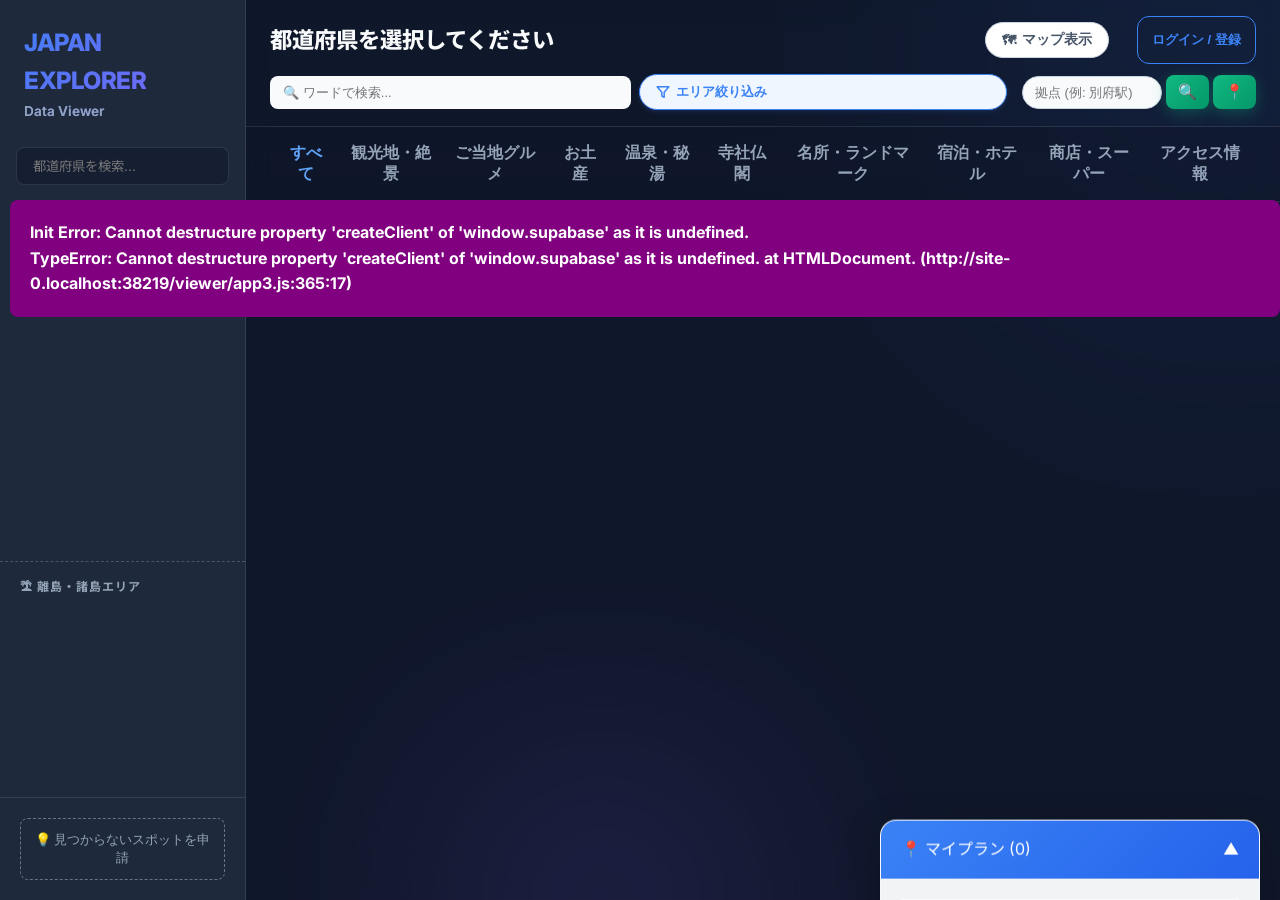
==== viewer/index.html @ d0827c19 "Add files via upload" ====
<!DOCTYPE html>
<html lang="ja">
<head>
    <meta charset="UTF-8">
    <meta name="viewport" content="width=device-width, initial-scale=1.0">
    <title>観光データビューアー</title>
    <link rel="preconnect" href="https://fonts.googleapis.com">
    <link rel="preconnect" href="https://fonts.gstatic.com" crossorigin>
    <link href="https://fonts.googleapis.com/css2?family=Inter:wght@400;600;800&family=Noto+Sans+JP:wght@400;500;700&display=swap" rel="stylesheet">
    <link rel="stylesheet" href="style.css?v=52">
</head>
<body>
    <div class="app-container">
        <!-- Sidebar Overlay (Mobile) -->
        <div class="sidebar-overlay" id="sidebar-overlay"></div>
        <!-- Sidebar -->
        <aside class="sidebar">
            <div class="sidebar-header">
                <h1>JAPAN EXPLORER</h1>
                <p>Data Viewer</p>
            </div>
            <div class="search-box">
                <input type="text" id="pref-search" placeholder="都道府県を検索...">
            </div>
            <ul class="pref-list" id="pref-list" style="flex: 2;">
                <!-- Prefectures will be injected here -->
            </ul>
            <div class="sidebar-divider" id="islands-divider" style="padding: 15px 20px 5px 20px; font-weight: bold; color: #94a3b8; font-size: 12px; border-top: 1px dashed #475569; margin-top: 10px;">🏝 離島・諸島エリア</div>
            <ul class="pref-list" id="islands-list" style="flex: 1; margin-bottom: 20px;">
                <!-- Islands will be injected here -->
            </ul>
            <div style="padding: 20px; border-top: 1px solid #334155; margin-top: auto;">
                <button class="suggest-sidebar-btn" onclick="openSuggestModal()">💡 見つからないスポットを申請</button>
            </div>
        </aside>

        <!-- Main Content -->
        <main class="main-content">
            <header class="main-header" id="main-header">
                <div class="header-top">
                    <div class="header-title-area">
                        <button id="mobile-menu-btn" class="mobile-menu-btn">☰</button>
                        <h2 id="current-pref">都道府県を選択してください</h2>
                    </div>
                    
                    <div class="toolbar-right">
                        <button id="view-toggle-btn" class="view-toggle-btn">
                            <span class="view-icon">🗺</span> マップ表示
                        </button>
                        <button id="auth-btn" class="btn" style="margin-left: 10px; border: 1px solid var(--primary); color: var(--primary); background: transparent;">ログイン / 登録</button>
                    </div>
                </div>
                
                <div class="header-bottom">
                    <div class="toolbar-left" style="display: flex; gap: 8px; align-items: center; flex: 1;">
                        <input type="text" id="keyword-search" placeholder="🔍 ワードで検索..." class="compact-input" style="flex: 1;">
                        <button id="btn-city-filter-open" class="btn" style="padding: 8px 16px; font-size: 13px; border-radius: 20px; border: 1.5px solid var(--primary); background: #eff6ff; color: var(--primary); font-weight: bold; cursor: pointer; box-shadow: 0 2px 4px rgba(59,130,246,0.15); display: flex; align-items: center; gap: 6px; white-space: nowrap; transition: all 0.2s;">
                            <svg width="14" height="14" viewBox="0 0 24 24" fill="none" stroke="currentColor" stroke-width="2.5" stroke-linecap="round" stroke-linejoin="round"><polygon points="22 3 2 3 10 12.46 10 19 14 21 14 12.46 22 3"></polygon></svg>
                            エリア絞り込み
                        </button>
                    </div>
                    <div class="distance-sort-wrapper">
                        <input type="text" id="base-location-input" placeholder="拠点 (例: 別府駅)" class="compact-input">
                        <button id="sort-by-location-btn" class="gps-btn" title="入力した場所から近い順">🔍</button>
                        <button id="gps-btn" class="gps-btn" title="現在地(GPS)から近い順">📍</button>
                    </div>
                </div>
            </header>

            <div class="tabs" id="tabs">
            <button class="tab-btn active" data-target="all">すべて</button>
            <button class="tab-btn" data-target="spots">観光地・絶景</button>
            <button class="tab-btn" data-target="gourmet">ご当地グルメ</button>
            <button class="tab-btn" data-target="souvenirs">お土産</button>
            <button class="tab-btn" data-target="onsen">温泉・秘湯</button>
            <button class="tab-btn" data-target="temples">寺社仏閣</button>
            <button class="tab-btn" data-target="landmarks">名所・ランドマーク</button>
            <button class="tab-btn" data-target="hotels">宿泊・ホテル</button>
            <button class="tab-btn" data-target="shops">商店・スーパー</button>
            <button class="tab-btn" data-target="transport">アクセス情報</button>
        </div>

            <div class="content-area">
                <!-- Map Container -->
                <div id="map-container" style="display: none;"></div>
                
                <!-- Map Spots Carousel (New) -->
                <div id="map-spots-carousel" style="display: none; position: absolute; bottom: 20px; left: 0; width: 100%; overflow-x: auto; padding: 0 20px; gap: 15px; z-index: 10;"></div>
                
                <!-- Data Grids -->
                <div class="data-wrapper" id="data-wrapper">
                <div class="data-grid active" id="all-grid"></div>
                <div class="data-grid" id="spots-grid"></div>
                <div class="data-grid" id="gourmet-grid"></div>
                <div class="data-grid" id="souvenirs-grid"></div>
                <div class="data-grid" id="onsen-grid"></div>
                <div class="data-grid" id="temples-grid"></div>
                <div class="data-grid" id="landmarks-grid"></div>
                <div class="data-grid" id="hotels-grid"></div>
                <div class="data-grid" id="shops-grid"></div>
                <div class="data-grid" id="transport-grid"></div>
            </div>
        </main>
    </div>



    <!-- スポット詳細モーダル -->
    <div id="spot-modal" class="modal-overlay">
        <div class="modal-content">
            <button class="modal-close" id="modal-close">&times;</button>
            <div class="modal-hero">
                <img id="modal-image" src="" alt="Spot Image">
            </div>
            <div class="modal-body">
                <div class="modal-tags" id="modal-tags">
                    <!-- タグがここに挿入されます -->
                </div>
                <h2 id="modal-title" class="modal-title"></h2>
                <p id="modal-description" class="modal-description"></p>
                
                <div class="modal-grid">
                    <div class="modal-grid-item">
                        <span class="grid-label">所要時間</span>
                        <strong id="modal-estimated-time">--</strong>
                    </div>
                    <div class="modal-grid-item">
                        <span class="grid-label">予算目安</span>
                        <strong id="modal-budget">--</strong>
                    </div>
                    <div class="modal-grid-item">
                        <span class="grid-label">行く時間</span>
                        <strong id="modal-best-time">--</strong>
                    </div>
                    <div class="modal-grid-item">
                        <span class="grid-label">移動</span>
                        <strong id="modal-transport">--</strong>
                    </div>
                </div>

                <div class="modal-section">
                    <h3 class="section-title">回り方</h3>
                    <p id="modal-routing" class="section-text">--</p>
                </div>
                <div class="modal-section">
                    <h3 class="section-title">失敗回避</h3>
                    <p id="modal-failure" class="section-text">--</p>
                </div>

                <div class="modal-actions">
                    <a href="#" target="_blank" id="modal-map-btn" class="btn btn-primary">マップで開く</a>
                </div>
            </div>
        </div>
    </div>

    <!-- 旅程表モーダル -->
    <div id="itinerary-modal" class="modal-overlay">
        <div class="modal-content itinerary-content">
            <button class="modal-close" id="itinerary-close">&times;</button>
            <div class="modal-header">
                <h2 id="itinerary-title">✨ AIが提案する完璧な旅程 ✨</h2>
            </div>
            <div class="modal-body">
                <div id="itinerary-timeline" class="timeline-container">
                    <!-- 旅程がここに挿入されます -->
                    <div style="text-align:center; padding:40px;">
                        <div class="ai-loader"></div>
                        <p>AIが一生懸命スケジュールを考えています...</p>
                    </div>
                </div>
            </div>
            <div id="itinerary-actions" class="modal-footer" style="display: none; flex-direction: column; padding: 15px 20px; border-top: 1px solid var(--card-border); gap: 12px; background: #f8fafc; border-radius: 0 0 16px 16px;">
                <div style="display: flex; gap: 8px; width: 100%;">
                    <input type="text" id="ai-followup-input" placeholder="例: 〇〇も行きたい、もっとゆっくり..." style="flex: 1; padding: 10px 12px; border: 1px solid #cbd5e1; border-radius: 8px; font-size: 14px;">
                    <button id="btn-followup-ai" class="btn-primary" style="padding: 10px 16px; border-radius: 8px; font-weight: bold; white-space: nowrap;">✨ 修正</button>
                </div>
                <div style="display: flex; gap: 8px; width: 100%;">
                    <button id="btn-regenerate-ai" class="btn" style="flex: 1; padding: 10px 4px; border: 1.5px solid var(--primary); color: var(--primary); background: transparent; font-weight: bold; border-radius: 8px; font-size: 13px;">🔄 再生成</button>
                    <button id="btn-map-itinerary" class="btn-primary" style="flex: 1; padding: 10px 4px; font-weight: bold; border-radius: 8px; font-size: 13px;">🗺 マップ表示</button>
                    <button id="btn-nav-itinerary" class="btn-primary" style="flex: 1; padding: 10px 4px; font-weight: bold; border-radius: 8px; font-size: 13px; background: #3b82f6;">🚙 ナビ起動</button>
                    <button id="btn-save-ai-plan" class="btn" style="flex: 1; padding: 10px 4px; border: 1.5px solid #0ea5e9; color: #0ea5e9; background: transparent; font-weight: bold; border-radius: 8px; font-size: 13px;">☁️ 保存</button>
                </div>
            </div>
        </div>
    </div>

    <!-- プレミアム Paywall モーダル -->
    <div id="paywall-modal" class="modal-overlay">
        <div class="modal-content paywall-content">
            <button class="modal-close" id="paywall-close">&times;</button>
            <div class="paywall-header">
                <span class="premium-badge">PREMIUM</span>
                <h2>さらに最高の旅体験を</h2>
                <p>この機能を利用するにはプレミアムプランの登録が必要です。</p>
            </div>
            <div class="paywall-features">
                <div class="feature-item">
                    <div class="feature-icon">✨</div>
                    <div class="feature-text">
                        <h3>AIによる1秒での旅程生成</h3>
                        <p>最新のAIがあなただけの特別なスケジュールを作成します。</p>
                    </div>
                </div>
                <div class="feature-item">
                    <div class="feature-icon">📍</div>
                    <div class="feature-text">
                        <h3>道路網に基づく完全な最適ルート化</h3>
                        <p>Google Maps Directions APIを利用し、実際の移動時間を最小化します。</p>
                    </div>
                </div>
            </div>
            <div class="paywall-actions">
                <button class="btn-primary btn-large paywall-btn" id="btn-subscribe">プレミアムプランに登録 (¥500/月)</button>
                <button class="btn-secondary paywall-demo-btn" id="btn-unlock-demo">デモとしてアンロック</button>
            </div>
        </div>
    </div>

    <!-- マイプラン（カート）UI -->
    <div id="my-plan-cart" class="plan-cart collapsed">
        <div class="cart-header" id="cart-toggle">
            <span class="cart-title">📍 マイプラン (<span id="cart-count">0</span>)</span>
            <span class="cart-icon">▲</span>
        </div>
        
        <div class="cart-body">
            <div class="cart-origin-input">
                <label for="route-origin">出発地:</label>
                <div class="origin-input-wrapper">
                    <input type="text" id="route-origin" placeholder="駅名・ホテルなど（空欄可）">
                    <button id="btn-get-location" title="現在地を取得">📍</button>
                </div>
            </div>
            <ul id="cart-items-list" class="cart-items">
                <li class="empty-cart">スポットを追加してプランを作りましょう！</li>
            </ul>
                        <div class="cart-settings" style="margin-bottom: 15px; background: #0f172a; padding: 10px; border-radius: 8px; border: 1px solid #334155;">
                <div style="display: flex; gap: 10px; margin-bottom: 10px;">
                    <div style="flex: 1;">
                        <label for="ai-days" style="font-size: 12px; color: #94a3b8; display: block; margin-bottom: 5px;">日数</label>
                        <select id="ai-days" style="width: 100%; padding: 8px; border-radius: 6px; border: 1px solid #334155; background: #1e293b; color: white;">
                            <option value="日帰り">日帰り</option>
                            <option value="1泊2日" selected>1泊2日</option>
                            <option value="2泊3日">2泊3日</option>
                            <option value="3泊4日">3泊4日</option>
                        </select>
                    </div>
                    <div style="flex: 1;">
                        <label for="ai-pace" style="font-size: 12px; color: #94a3b8; display: block; margin-bottom: 5px;">ペース</label>
                        <select id="ai-pace" style="width: 100%; padding: 8px; border-radius: 6px; border: 1px solid #334155; background: #1e293b; color: white;">
                            <option value="ゆったり">ゆったり</option>
                            <option value="標準" selected>標準</option>
                            <option value="詰め込み">詰め込み</option>
                        </select>
                    </div>
                </div>
                <div>
                    <label for="ai-free-prompt" style="font-size: 12px; color: #94a3b8; display: block; margin-bottom: 5px;">AIへの自由な要望（任意）</label>
                    <textarea id="ai-free-prompt" placeholder="例：小笠原での楽しみ方を教えて、能登半島で海鮮を楽しむプランなど" style="width: 100%; height: 60px; padding: 8px; border-radius: 6px; border: 1px solid #334155; background: #1e293b; color: white; resize: none; font-size: 13px; box-sizing: border-box;"></textarea>
                </div>
            </div>
            <div class="cart-actions">
                <button id="btn-route-map" class="btn-primary" disabled>🚗 最適ルート生成 (Google Maps)</button>
                <button id="btn-ai-itinerary" class="btn-secondary" style="background: linear-gradient(135deg, #10b981 0%, #059669 100%);">✨ AI旅程作成</button>
                <button id="btn-reopen-ai" class="btn" style="display: none; border: 1px solid #10b981; color: #10b981; margin-top: 10px; width: 100%;">📋 直近のAIプランを開く</button>
                <button id="btn-save-plan" class="btn" style="border: 1px solid var(--primary); color: var(--primary); margin-top: 10px; width: 100%; display: none;">☁️ プランを保存</button>
            </div>
            </div>
        </div>
    </div>

    <!-- City Filter Modal -->
    <div id="city-filter-modal" class="modal-overlay">
        <div class="modal-content city-modal-content">
            <div style="display: flex; justify-content: space-between; align-items: center; margin-bottom: 15px;">
                <h3 style="margin: 0; display: flex; align-items: center; gap: 8px;">
                    <svg width="20" height="20" viewBox="0 0 24 24" fill="none" stroke="currentColor" stroke-width="2.5" stroke-linecap="round" stroke-linejoin="round" style="color: var(--primary);"><polygon points="22 3 2 3 10 12.46 10 19 14 21 14 12.46 22 3"></polygon></svg>
                    エリアで絞り込む
                </h3>
                <button id="btn-city-filter-close" style="background: none; border: none; font-size: 24px; cursor: pointer; color: #64748b;">✕</button>
            </div>
            <div id="city-checkbox-container" class="city-checkbox-container">
                <!-- チェックボックスが動的に生成される -->
            </div>
            <div class="city-modal-footer" style="display: flex; gap: 10px; margin-top: 15px;">
                <button id="btn-city-filter-clear" class="btn" style="background: #f1f5f9; color: #475569; font-weight: bold; flex: 1;">すべてクリア</button>
                <button id="btn-city-filter-apply" class="btn-add-cart" style="flex: 2; padding: 12px; font-size: 15px;">このエリアを適用</button>
            </div>
        </div>
    </div>

    
    
    
    <!-- Area Request Modal -->
    <div id="area-request-modal" class="modal-overlay" style="display: none;">
        <div class="modal-content suggest-modal-content">
            <button class="modal-close-btn" onclick="closeAreaRequestModal()" style="position: absolute; top: 12px; right: 12px; border: none; background: #e2e8f0; border-radius: 50%; width: 32px; height: 32px; font-size: 18px; cursor: pointer; color: #475569; display: flex; align-items: center; justify-content: center; z-index: 10;">×</button>
            <h2 style="margin-top:0; font-size: 20px;">🏝 新しい島をリクエスト</h2>
            <p style="font-size: 13px; color: #64748b; margin-bottom: 20px;">リストにない島やエリアを申請してください。<br>AIが情報を準備しだい自動で公開されます。</p>
            <form onsubmit="submitAreaRequest(event)" style="display: flex; flex-direction: column; gap: 12px;">
                <div>
                    <label style="font-size:13px; font-weight:bold;">追加したい島・エリアの名前（必須）</label>
                    <input type="text" id="area-request-name" required placeholder="例：屋久島、佐渡島など" style="width: 100%; padding: 10px; border-radius: 8px; border: 1px solid #cbd5e1; box-sizing:border-box;">
                </div>
                <button type="submit" id="btn-submit-area" class="btn-add-cart-large" style="margin-top: 10px; background: #8b5cf6;">✨ AIに準備してもらう</button>
            </form>
        </div>
    </div>

    <!-- AI Loading Overlay -->
    <div id="ai-loading-overlay" style="display: none; position: fixed; top:0; left:0; width:100%; height:100%; background: rgba(15,23,42,0.9); z-index: 9999; flex-direction: column; align-items: center; justify-content: center; color: white;">
        <div style="font-size: 40px; margin-bottom: 20px; animation: pulse 1.5s infinite;">✨🤖✨</div>
        <h2 style="margin-bottom: 10px; font-size: 24px;">AIが島を構築中...</h2>
        <p style="color: #cbd5e1; text-align: center; font-size: 14px;">数千件のデータから観光スポットや<br>グルメ情報を集めて準備しています。<br>（約20〜30秒かかります）</p>
    </div>

    <!-- Suggest Modal -->
    <div id="suggest-modal" class="modal-overlay" style="display: none;">
        <div class="modal-content suggest-modal-content">
            <button class="modal-close-btn" id="suggest-modal-close" style="position: absolute; top: 12px; right: 12px; border: none; background: #e2e8f0; border-radius: 50%; width: 32px; height: 32px; font-size: 18px; cursor: pointer; color: #475569; display: flex; align-items: center; justify-content: center; z-index: 10;">×</button>
            <h2 style="margin-top:0; font-size: 20px;">📍 ここもいいよ窓（追加申請）</h2>
            <p style="font-size: 13px; color: #64748b; margin-bottom: 20px;">知られざる名所を教えてください。AIが実在を自動審査し、即座にマップに追加されます。</p>
            <form onsubmit="submitSuggestSpot(event)" style="display: flex; flex-direction: column; gap: 12px;">
                <div>
                    <label style="font-size:13px; font-weight:bold;">スポット名（必須）</label>
                    <input type="text" id="suggest-name" required placeholder="例：〇〇神社" style="width: 100%; padding: 10px; border-radius: 8px; border: 1px solid #cbd5e1; box-sizing:border-box;">
                </div>
                <div style="display: flex; gap: 12px;">
                    <div style="flex:1;">
                        <label style="font-size:13px; font-weight:bold;">都道府県（必須）</label>
                        <input type="text" id="suggest-pref" required placeholder="例：東京都" style="width: 100%; padding: 10px; border-radius: 8px; border: 1px solid #cbd5e1; box-sizing:border-box;">
                    </div>
                    <div style="flex:1;">
                        <label style="font-size:13px; font-weight:bold;">カテゴリ</label>
                        <select id="suggest-category" style="width: 100%; padding: 10px; border-radius: 8px; border: 1px solid #cbd5e1; box-sizing:border-box;">
                            <option value="観光地">観光地</option>
                            <option value="グルメ">グルメ</option>
                            <option value="お土産">お土産</option>
                            <option value="寺社仏閣">寺社仏閣</option>
                        </select>
                    </div>
                </div>
                <div>
                    <label style="font-size:13px; font-weight:bold;">おすすめの理由やコメント</label>
                    <textarea id="suggest-desc" rows="3" placeholder="ここからの夕日が最高です！" style="width: 100%; padding: 10px; border-radius: 8px; border: 1px solid #cbd5e1; box-sizing:border-box;"></textarea>
                </div>
                <button type="submit" id="btn-submit-suggest" class="btn-add-cart-large" style="margin-top: 10px; background: #3b82f6;">🚀 審査して追加する</button>
            </form>
        </div>
    </div>
    
    <!-- Detail Modal -->
    <div id="detail-modal" class="modal-overlay" style="display: none;">
        <div class="modal-content detail-modal-content">
            <button class="modal-close-btn" id="detail-modal-close" style="position: absolute; top: 12px; right: 12px; border: none; background: #e2e8f0; border-radius: 50%; width: 32px; height: 32px; font-size: 18px; cursor: pointer; color: #475569; display: flex; align-items: center; justify-content: center; z-index: 10;">×</button>
            <div id="detail-modal-body">
                <!-- Injected via JS -->
            </div>
        </div>
    </div>
    
    <!-- City Filter Modal -->
    <div class="modal" id="city-modal">
        <div class="modal-content" style="max-width: 600px;">
            <button class="modal-close" id="city-modal-close">&times;</button>
            <h2 style="margin-top: 0; margin-bottom: 20px;">📍 エリア・市区町村の絞り込み</h2>
            <div id="city-checkbox-container" style="display: grid; grid-template-columns: repeat(auto-fill, minmax(130px, 1fr)); gap: 12px; margin-bottom: 20px; max-height: 60vh; overflow-y: auto; padding: 15px; background: #f8fafc; border-radius: 8px; border: 1px solid #e2e8f0;">
                <!-- Checkboxes injected by JS -->
            </div>
            <div style="display: flex; gap: 10px; justify-content: space-between;">
                <button id="btn-city-clear" class="btn" style="background: #e2e8f0; color: #475569; padding: 10px 20px; border: none; border-radius: 8px; cursor: pointer; font-weight: bold;">すべて解除</button>
                <button id="btn-city-apply" class="btn-primary" style="background: #3b82f6; padding: 10px 30px; font-size: 16px;">適用して絞り込む</button>
            </div>
        </div>
    </div>

    <!-- Login Modal -->
    <div class="modal" id="login-modal">
        <div class="modal-content" style="max-width: 400px; padding: 30px;">
            <button class="modal-close" onclick="document.getElementById('login-modal').classList.remove('active')">&times;</button>
            <h2 style="margin-bottom: 25px; text-align: center;">ログイン / 新規登録</h2>
            <div class="form-group" style="margin-bottom: 15px;">
                <label style="display: block; margin-bottom: 5px; color: #94a3b8; font-size: 14px;">メールアドレス</label>
                <input type="email" id="auth-email" style="width: 100%; padding: 12px; border-radius: 6px; border: 1px solid #334155; background: #0f172a; color: white;" placeholder="your@email.com">
            </div>
            <div class="form-group" style="margin-bottom: 25px;">
                <label style="display: block; margin-bottom: 5px; color: #94a3b8; font-size: 14px;">パスワード</label>
                <input type="password" id="auth-password" style="width: 100%; padding: 12px; border-radius: 6px; border: 1px solid #334155; background: #0f172a; color: white;" placeholder="6文字以上">
            </div>
            <div id="auth-error" style="color: #ef4444; font-size: 14px; margin-bottom: 15px; display: none; text-align: center;"></div>
            <div id="auth-success" style="color: #10b981; font-size: 14px; margin-bottom: 15px; display: none; text-align: center;"></div>
            <button id="btn-login-submit" class="btn-primary" style="width: 100%; padding: 12px; margin-bottom: 10px; font-size: 16px;">ログイン</button>
            <button id="btn-signup-submit" class="btn" style="width: 100%; padding: 12px; font-size: 16px;">新規登録</button>
        </div>
    </div>

    <!-- My Page Modal -->
    <div class="modal" id="mypage-modal">
        <div class="modal-content" style="max-width: 600px; padding: 30px;">
            <button class="modal-close" onclick="document.getElementById('mypage-modal').classList.remove('active')">&times;</button>
            <div style="display: flex; justify-content: space-between; align-items: center; margin-bottom: 25px;">
                <h2>マイページ</h2>
                <button id="btn-logout" class="btn" style="border: 1px solid #ef4444; color: #ef4444; padding: 6px 16px;">ログアウト</button>
            </div>
            <div class="profile-section" style="background: #0f172a; padding: 20px; border-radius: 8px; margin-bottom: 25px; border: 1px solid #334155;">
                <p style="margin-bottom: 10px;"><strong>ユーザー名:</strong> <span id="mypage-username" style="color: #e2e8f0;">読み込み中...</span></p>
                <p><strong>メールアドレス:</strong> <span id="mypage-email" style="color: #e2e8f0;">読み込み中...</span></p>
            </div>
            <h3 style="margin-bottom: 15px; font-size: 18px; color: var(--primary);">☁️ 保存したプラン</h3>
            <ul id="mypage-plans-list" style="list-style: none; padding: 0;">
                <li style="color: #94a3b8; padding: 20px; text-align: center; background: #0f172a; border-radius: 8px;">読み込み中...</li>
            </ul>
        </div>
    </div>

    <!-- Toast Notification Container -->
    <div id="toast-container" class="toast-container"></div>

    <script src="https://cdn.jsdelivr.net/npm/@supabase/supabase-js@2"></script>
    <script src="config.js"></script>
    <script src="app3.js"></script>
    <script src="https://maps.googleapis.com/maps/api/js?key=AIzaSyCmQvjatyqmFo4KgQBYmu6OaT5y-8iiXrY&callback=initMap" async defer></script>
</body>
</html>
---- viewer/style.css ----
:root {
    --bg-color: #0f172a;
    --sidebar-bg: #1e293b;
    --card-bg: rgba(30, 41, 59, 0.7);
    --card-border: rgba(255, 255, 255, 0.1);
    --text-main: #f8fafc;
    --text-muted: #94a3b8;
    --primary: #3b82f6;
    --primary-hover: #60a5fa;
    --accent: #8b5cf6;
    --success: #10b981;
    --gradient: linear-gradient(135deg, #3b82f6 0%, #8b5cf6 100%);
}

* {
    margin: 0;
    padding: 0;
    box-sizing: border-box;
}

body {
    font-family: 'Inter', 'Noto Sans JP', sans-serif;
    background-color: var(--bg-color);
    color: var(--text-main);
    line-height: 1.6;
    height: 100vh;
    overflow: hidden;
}

.app-container {
    display: flex;
    height: 100vh;
}

/* Sidebar */
.sidebar {
    width: 280px;
    background-color: var(--sidebar-bg);
    display: flex;
    flex-direction: column;
    border-right: 1px solid var(--card-border);
}

.sidebar-header {
    padding: 24px;
    background: var(--gradient);
    -webkit-background-clip: text;
    -webkit-text-fill-color: transparent;
}

.sidebar-header h1 {
    font-weight: 800;
    font-size: 1.5rem;
    letter-spacing: -0.5px;
}

.sidebar-header p {
    font-size: 0.85rem;
    font-weight: 600;
    color: var(--text-muted);
    -webkit-text-fill-color: var(--text-muted);
}

.search-box {
    padding: 0 16px 16px;
}

.search-box input {
    width: 100%;
    padding: 10px 16px;
    border-radius: 8px;
    border: 1px solid var(--card-border);
    background-color: rgba(15, 23, 42, 0.5);
    color: var(--text-main);
    font-family: inherit;
    outline: none;
    transition: border-color 0.2s;
}

.search-box input:focus {
    border-color: var(--primary);
}

.pref-list {
    list-style: none;
    overflow-y: auto;
    flex-grow: 1;
}

/* Scrollbar styling */
::-webkit-scrollbar {
    width: 6px;
}
::-webkit-scrollbar-track {
    background: transparent;
}
::-webkit-scrollbar-thumb {
    background: var(--card-border);
    border-radius: 4px;
}
::-webkit-scrollbar-thumb:hover {
    background: var(--text-muted);
}

.pref-item {
    padding: 12px 24px;
    cursor: pointer;
    transition: all 0.2s;
    border-left: 3px solid transparent;
    color: var(--text-muted);
}

.modal-close:hover {
    background: rgba(255,255,255,0.2);
    transform: scale(1.1);
}

/* Rich Info Section */
.info-section {
    margin-bottom: 24px;
    background: rgba(255,255,255,0.03);
    padding: 20px;
    border-radius: 16px;
    border: 1px solid rgba(255,255,255,0.05);
}

.info-label {
    font-size: 0.9rem;
    color: var(--primary);
    margin: 0 0 10px 0;
    text-transform: uppercase;
    letter-spacing: 1px;
}

.info-section p {
    margin: 0;
    font-size: 1.05rem;
    line-height: 1.7;
    color: #e2e8f0;
}

.info-grid {
    display: grid;
    grid-template-columns: 1fr 1fr;
    gap: 15px;
    margin-bottom: 30px;
}

.detail-item {
    display: flex;
    align-items: center;
    gap: 10px;
    background: rgba(0,0,0,0.3);
    padding: 12px 16px;
    border-radius: 12px;
}

.detail-item.align-top {
    align-items: flex-start;
}

.detail-icon {
    font-size: 1.2rem;
}

.detail-text {
    font-size: 0.95rem;
    color: #cbd5e1;
    line-height: 1.4;
}

.hours-details {
    font-size: 0.95rem;
    color: #cbd5e1;
}

.hours-details summary {
    cursor: pointer;
    font-weight: 600;
    outline: none;
}

.hours-list {
    margin: 10px 0 0 0;
    padding-left: 20px;
    color: #94a3b8;
    font-size: 0.85rem;
}

.hours-list li {
    margin-bottom: 4px;
}

@media (max-width: 600px) {
    .info-grid {
        grid-template-columns: 1fr;
    }
}

.pref-item:hover {
    background-color: rgba(255, 255, 255, 0.05);
    color: var(--text-main);
}

.pref-item.active {
    background-color: rgba(59, 130, 246, 0.1);
    border-left-color: var(--primary);
    color: var(--primary-hover);
    font-weight: 600;
}

.pref-item.sub-item {
    padding-left: 28px;
    font-size: 0.85rem;
    color: var(--text-muted);
    border-left-width: 0;
}

.pref-item.sub-item:hover {
    color: var(--primary);
}

.pref-item.sub-item.active {
    background-color: transparent;
    color: var(--primary);
    font-weight: 700;
    border-left-width: 0;
}

.sidebar-divider {
    padding: 20px 24px 8px;
    font-size: 0.8rem;
    font-weight: 700;
    color: var(--primary);
    letter-spacing: 1px;
    text-transform: uppercase;
    border-top: 1px solid var(--card-border);
    margin-top: 8px;
}

/* Main Content */
.main-content {
    flex-grow: 1;
    display: flex;
    flex-direction: column;
    overflow: hidden;
    position: relative;
}

/* Decorative background */
.main-content::before {
    content: '';
    position: absolute;
    top: -150px;
    right: -150px;
    width: 400px;
    height: 400px;
    background: var(--primary);
    filter: blur(150px);
    opacity: 0.15;
    z-index: 0;
    pointer-events: none;
}

.main-content::after {
    content: '';
    position: absolute;
    bottom: -150px;
    left: 20%;
    width: 300px;
    height: 300px;
    background: var(--accent);
    filter: blur(120px);
    opacity: 0.15;
    z-index: 0;
    pointer-events: none;
}

.main-header {
    padding: 32px 40px;
    z-index: 1;
    border-bottom: 1px solid var(--card-border);
    background: rgba(15, 23, 42, 0.6);
    backdrop-filter: blur(12px);
}

.main-header h2 {
    font-size: 2.2rem;
    font-weight: 800;
    margin-bottom: 12px;
}

.stats {
    display: flex;
    gap: 12px;
}

.stat-badge {
    background: rgba(255, 255, 255, 0.05);
    border: 1px solid var(--card-border);
    padding: 4px 12px;
    border-radius: 20px;
    font-size: 0.85rem;
    font-weight: 600;
    color: var(--text-muted);
}

.tabs {
    display: flex;
    padding: 0 40px;
    gap: 24px;
    border-bottom: 1px solid var(--card-border);
    z-index: 1;
    background: rgba(15, 23, 42, 0.6);
    backdrop-filter: blur(12px);
}

.tab-btn {
    background: transparent;
    border: none;
    color: var(--text-muted);
    padding: 16px 0;
    font-size: 1rem;
    font-weight: 600;
    cursor: pointer;
    position: relative;
    transition: color 0.2s;
}

.tab-btn:hover {
    color: var(--text-main);
}

.tab-btn.active {
    color: var(--primary-hover);
}

.tab-btn.active::after {
    content: '';
    position: absolute;
    bottom: -1px;
    left: 0;
    width: 100%;
    height: 2px;
    background: var(--primary);
    border-radius: 2px 2px 0 0;
}

.content-area {
    flex-grow: 1;
    overflow-y: auto;
    padding: 32px 40px 250px 40px;
    z-index: 1;
}

.data-grid {
    display: none;
    grid-template-columns: repeat(auto-fill, minmax(300px, 1fr));
    gap: 20px;
    animation: fadeIn 0.4s ease forwards;
}

.data-grid.active {
    display: grid;
}

@keyframes fadeIn {
    from { opacity: 0; transform: translateY(10px); }
    to { opacity: 1; transform: translateY(0); }
}

/* Card Styling (Glassmorphism) */
.card {
    background: rgba(255, 255, 255, 0.05);
    border: 1px solid rgba(255, 255, 255, 0.08);
    border-radius: 16px;
    overflow: hidden;
    transition: all 0.4s cubic-bezier(0.175, 0.885, 0.32, 1.275);
    display: flex;
    flex-direction: column;
    box-shadow: 0 4px 15px rgba(0, 0, 0, 0.2);
}

.card:hover {
    transform: translateY(-8px) scale(1.02);
    border-color: rgba(255, 255, 255, 0.2);
    box-shadow: 0 15px 35px rgba(0, 0, 0, 0.4);
}

.card-img-wrapper {
    width: 100%;
    height: 180px;
    background: linear-gradient(135deg, #2a2a35, #1f1f28);
    position: relative;
    overflow: hidden;
}

.card-img-wrapper img {
    width: 100%;
    height: 100%;
    object-fit: cover;
    transition: transform 0.6s ease;
}

.card:hover .card-img-wrapper img {
    transform: scale(1.1);
}

.placeholder-img {
    width: 100%;
    height: 100%;
    display: flex;
    align-items: center;
    justify-content: center;
    color: rgba(255, 255, 255, 0.3);
    font-size: 0.9rem;
    font-weight: 600;
}

.card-type {
    position: absolute;
    top: 12px;
    right: 12px;
    background: rgba(0, 0, 0, 0.6);
    backdrop-filter: blur(8px);
    -webkit-backdrop-filter: blur(8px);
    color: #fff;
    padding: 6px 12px;
    border-radius: 20px;
    font-size: 0.75rem;
    font-weight: 700;
    border: 1px solid rgba(255, 255, 255, 0.2);
    box-shadow: 0 4px 10px rgba(0,0,0,0.3);
}

.card-content {
    padding: 20px;
    display: flex;
    flex-direction: column;
    flex-grow: 1;
}

.card-header {
    display: flex;
    justify-content: space-between;
    align-items: flex-start;
    margin-bottom: 10px;
}

.card-title {
    font-size: 1.15rem;
    font-weight: 700;
    color: #fff;
    line-height: 1.4;
    letter-spacing: 0.5px;
}

.card-rating {
    display: flex;
    align-items: center;
    gap: 6px;
    margin-bottom: 14px;
    font-size: 0.9rem;
}

.stars {
    color: #f59e0b;
    letter-spacing: 2px;
}

.rating-num {
    color: #fff;
    font-weight: 700;
}

.card-rating-count {
    color: var(--text-muted);
    font-size: 0.8rem;
}

.card-desc {
    font-size: 0.9rem;
    color: var(--text-muted);
    flex-grow: 1;
    display: -webkit-box;
    -webkit-line-clamp: 3;
    -webkit-box-orient: vertical;
    overflow: hidden;
    margin-bottom: 16px;
    line-height: 1.5;
}

.card-footer {
    margin-top: auto;
    padding-top: 12px;
    border-top: 1px solid var(--card-border);
    display: flex;
    justify-content: flex-end;
}

.map-link {
    color: var(--primary-hover);
    text-decoration: none;
    font-size: 0.85rem;
    font-weight: 500;
    display: flex;
    align-items: center;
    gap: 4px;
    transition: opacity 0.2s;
}

.map-link:hover {
    opacity: 0.8;
}

.empty-state {
    grid-column: 1 / -1;
    text-align: center;
    padding: 60px 20px;
    color: var(--text-muted);
}

.loader {
    display: flex;
    align-items: center;
    justify-content: center;
    height: 100%;
    color: var(--primary);
    font-size: 1.2rem;
    font-weight: 600;
}

/* Modal Premium Redesign */
.modal-overlay {
    display: none;
    position: fixed;
    top: 0; left: 0; right: 0; bottom: 0;
    background: rgba(0, 0, 0, 0.7);
    backdrop-filter: blur(10px);
    -webkit-backdrop-filter: blur(10px);
    z-index: 1000;
    align-items: center;
    justify-content: center;
    opacity: 0;
    transition: opacity 0.3s ease;
}

.modal-overlay.active {
    display: flex;
    opacity: 1;
}

.modal-content {
    background: #1a1a24;
    border-radius: 24px;
    width: 90%;
    max-width: 650px;
    max-height: 90vh;
    overflow-y: auto;
    position: relative;
    box-shadow: 0 25px 50px rgba(0,0,0,0.5);
    border: 1px solid rgba(255,255,255,0.1);
    transform: translateY(20px) scale(0.95);
    transition: all 0.4s cubic-bezier(0.175, 0.885, 0.32, 1.275);
}

.modal-overlay.active .modal-content {
    transform: translateY(0) scale(1);
}

.modal-close {
    position: absolute;
    top: 16px;
    right: 16px;
    background: rgba(0,0,0,0.5);
    color: white;
    border: none;
    width: 40px;
    height: 40px;
    border-radius: 50%;
    font-size: 1.5rem;
    cursor: pointer;
    z-index: 10;
    display: flex;
    align-items: center;
    justify-content: center;
    backdrop-filter: blur(8px);
    transition: background 0.2s, transform 0.2s;
}

.modal-close:hover {
    font-size: 1.5rem;
    font-weight: 800;
    color: var(--text-main);
    line-height: 1.3;
    padding-right: 16px;
}

.modal-body {
    padding: 0 24px 24px;
}

.modal-body p {
    color: var(--text-muted);
    font-size: 1rem;
    line-height: 1.7;
}

.modal-footer {
    padding: 16px 24px;
    border-top: 1px solid var(--card-border);
    display: flex;
    gap: 12px;
    background: rgba(255, 255, 255, 0.02);
}

.modal-btn {
    padding: 10px 20px;
    border-radius: 8px;
    text-decoration: none;
    font-weight: 600;
    font-size: 0.9rem;
    display: inline-flex;
    align-items: center;
    gap: 8px;
    transition: all 0.2s;
}

.btn-primary {
    background: var(--primary);
    color: white;
}

.btn-primary:hover {
    background: var(--primary-hover);
}

.btn-secondary {
    background: transparent;
    border: 1px solid var(--card-border);
    color: var(--text-main);
}

.btn-secondary:hover {
    border-color: var(--text-muted);
    background: rgba(255,255,255,0.05);
}

.card-img-wrapper {
    width: 100%;
    height: 140px;
    border-radius: 8px;
    margin-bottom: 12px;
    overflow: hidden;
    background: rgba(0,0,0,0.2);
}

.card-img-wrapper img {
    width: 100%;
    height: 100%;
    object-fit: cover;
}

/* Toolbar (City filter & GPS) */
.toolbar-left, .toolbar-right {
    display: flex;
    align-items: center;
    gap: 10px;
}

.city-select {
    background: rgba(255, 255, 255, 0.1);
    color: #fff;
    border: 1px solid var(--card-border);
    padding: 8px 16px;
    border-radius: 8px;
    font-size: 0.95rem;
    font-weight: 600;
    outline: none;
    cursor: pointer;
    backdrop-filter: blur(4px);
    appearance: none;
    padding-right: 32px;
    background-image: url("data:image/svg+xml;charset=UTF-8,%3csvg xmlns='http://www.w3.org/2000/svg' viewBox='0 0 24 24' fill='white'%3e%3cpath d='M7 10l5 5 5-5z'/%3e%3c/svg%3e");
    background-repeat: no-repeat;
    background-position: right 8px center;
    background-size: 20px;
    transition: border-color 0.2s;
}

.city-select:focus, .city-select:hover {
    border-color: var(--primary);
    background-color: rgba(255,255,255,0.15);
}

.city-select option {
    background: #1e293b;
    color: #fff;
}

.gps-btn {
    background: linear-gradient(135deg, #10b981 0%, #059669 100%);
    color: white;
    border: none;
    padding: 8px 16px;
    border-radius: 8px;
    font-weight: 700;
    font-size: 0.95rem;
    cursor: pointer;
    display: flex;
    align-items: center;
    gap: 6px;
    box-shadow: 0 4px 15px rgba(16, 185, 129, 0.3);
    transition: all 0.2s;
}

.gps-btn:hover {
    transform: translateY(-2px);
    box-shadow: 0 6px 20px rgba(16, 185, 129, 0.5);
}

.gps-btn.active {
    background: linear-gradient(135deg, #3b82f6 0%, #2563eb 100%);
    box-shadow: 0 4px 15px rgba(59, 130, 246, 0.4);
}

.distance-badge {
    position: absolute;
    top: 12px;
    left: 12px;
    background: rgba(16, 185, 129, 0.9);
    backdrop-filter: blur(8px);
    color: #fff;
    padding: 4px 10px;
    border-radius: 20px;
    font-size: 0.75rem;
    font-weight: 800;
    z-index: 2;
    box-shadow: 0 4px 10px rgba(0,0,0,0.3);
}

@media (max-width: 600px) {
    .toolbar {
        flex-direction: column;
        gap: 12px;
        align-items: stretch;
    }
}
/* モーダル全体のオーバーレイ */
.modal-overlay {
    position: fixed;
    top: 0; left: 0; width: 100%; height: 100%;
    background: rgba(0, 0, 0, 0.5);
    backdrop-filter: blur(4px);
    display: flex;
    justify-content: center;
    align-items: center;
    z-index: 1000;
    opacity: 0;
    visibility: hidden;
    transition: opacity 0.3s ease, visibility 0.3s ease;
}

.modal-overlay.active {
    opacity: 1;
    visibility: visible;
}

/* モーダルのコンテンツボックス */
.modal-content {
    background: var(--bg-card);
    width: 90%;
    max-width: 500px;
    max-height: 90vh;
    border-radius: 20px;
    overflow-y: auto;
    position: relative;
    transform: translateY(30px);
    transition: transform 0.3s ease;
    box-shadow: 0 20px 40px rgba(0,0,0,0.2);
}

.modal-overlay.active .modal-content {
    transform: translateY(0);
}

/* 閉じるボタン */
.modal-close {
    position: absolute;
    top: 15px; right: 15px;
    width: 32px; height: 32px;
    background: rgba(0,0,0,0.5);
    color: white;
    border: none;
    border-radius: 50%;
    font-size: 20px;
    display: flex; justify-content: center; align-items: center;
    cursor: pointer;
    z-index: 10;
}

/* ヒーロー画像 */
.modal-hero {
    width: 100%;
    height: 250px;
    overflow: hidden;
}

.modal-hero img {
    width: 100%; height: 100%;
    object-fit: cover;
}

/* 本文エリア */
.modal-body {
    padding: 24px;
}

/* タグ */
.modal-tags {
    display: flex;
    flex-wrap: wrap;
    gap: 8px;
    margin-bottom: 16px;
}

.modal-tag {
    padding: 4px 12px;
    border-radius: 20px;
    font-size: 0.8rem;
    font-weight: 600;
}
.tag-blue { background: #e3f2fd; color: #1565c0; }
.tag-green { background: #e8f5e9; color: #2e7d32; }
.tag-orange { background: #fff3e0; color: #e65100; }
.tag-red { background: #ffebee; color: #c62828; }
.tag-default { background: #f5f5f5; color: #424242; }

/* タイトルと説明 */
.modal-title {
    font-size: 1.5rem;
    font-weight: 800;
    margin-bottom: 12px;
    color: var(--text-main);
}

.modal-description {
    font-size: 0.95rem;
    color: var(--text-muted);
    line-height: 1.6;
    margin-bottom: 24px;
}

/* 2x2 グリッド */
.modal-grid {
    display: grid;
    grid-template-columns: 1fr 1fr;
    gap: 12px;
    margin-bottom: 24px;
}

.modal-grid-item {
    background: var(--bg-main);
    padding: 16px;
    border-radius: 12px;
    border: 1px solid var(--border-color);
    display: flex;
    flex-direction: column;
    gap: 8px;
}

.grid-label {
    font-size: 0.75rem;
    font-weight: 600;
    color: var(--text-muted);
}

.modal-grid-item strong {
    font-size: 0.95rem;
    color: var(--text-main);
    line-height: 1.4;
}

/* セクション */
.modal-section {
    display: flex;
    flex-direction: column;
    gap: 8px;
    margin-bottom: 16px;
    border-bottom: 1px solid var(--border-color);
    padding-bottom: 16px;
}
.modal-section:last-of-type { border-bottom: none; }

.section-title {
    font-size: 0.9rem;
    font-weight: 700;
    color: var(--text-main);
}

.section-text {
    font-size: 0.9rem;
    color: var(--text-muted);
    line-height: 1.6;
}

/* アクションボタン */
.modal-actions {
    display: flex;
    gap: 12px;
    margin-top: 24px;
}

.btn {
    flex: 1;
    padding: 14px;
    border-radius: 12px;
    font-weight: 700;
    text-align: center;
    text-decoration: none;
    transition: all 0.2s ease;
}

.btn-primary {
    background: var(--primary-color);
    color: white;
}
.btn-primary:hover {
    filter: brightness(1.1);
}

/* =========================================
   My Plan (Cart) UI
   ========================================= */
.plan-cart {
    position: fixed;
    bottom: 20px;
    right: 20px;
    width: 380px;
    background: rgba(255, 255, 255, 0.95);
    backdrop-filter: blur(10px);
    border-radius: 16px;
    box-shadow: 0 10px 40px rgba(0,0,0,0.2);
    display: flex;
    flex-direction: column;
    z-index: 1000;
    transition: all 0.3s cubic-bezier(0.4, 0, 0.2, 1);
    overflow: hidden;
    border: 1px solid rgba(255,255,255,0.4);
}

.plan-cart.collapsed {
    transform: translateY(calc(100% - 60px));
}

.cart-header {
    padding: 16px 20px;
    background: linear-gradient(135deg, #3b82f6, #2563eb);
    color: white;
    display: flex;
    justify-content: space-between;
    align-items: center;
    cursor: pointer;
    user-select: none;
}

.cart-header h3 {
    margin: 0;
    font-size: 16px;
    font-weight: 600;
    display: flex;
    align-items: center;
    gap: 8px;
}

.cart-header .toggle-icon {
    font-size: 12px;
    transition: transform 0.3s ease;
}

.plan-cart:not(.collapsed) .toggle-icon {
    transform: rotate(180deg);
}

.cart-body {
    padding: 20px;
    max-height: 50vh;
    overflow-y: auto;
    display: flex;
    flex-direction: column;
    gap: 20px;
}

.cart-items {
    list-style: none;
    padding: 0;
    margin: 0;
    display: flex;
    flex-direction: column;
    gap: 10px;
}

.cart-items li {
    display: flex;
    align-items: center;
    justify-content: space-between;
    padding: 10px;
    background: #f8fafc;
    border-radius: 8px;
    font-size: 14px;
    color: #334155;
    border: 1px solid #e2e8f0;
}

.empty-cart {
    text-align: center;
    color: #94a3b8 !important;
    background: transparent !important;
    border: none !important;
    padding: 20px !important;
}

.cart-item-info {
    display: flex;
    align-items: center;
    gap: 10px;
    font-weight: 500;
}

.cart-item-number {
    display: flex;
    align-items: center;
    justify-content: center;
    width: 24px;
    height: 24px;
    background: #e2e8f0;
    border-radius: 50%;
    font-size: 12px;
    color: #475569;
}

.cart-item-remove {
    background: none;
    border: none;
    color: #ef4444;
    font-size: 18px;
    cursor: pointer;
    padding: 4px;
    line-height: 1;
}

.cart-actions {
    display: flex;
    flex-direction: column;
    gap: 12px;
    margin-top: auto;
}

.btn-primary {
    background: #10b981;
    color: white;
    border: none;
    padding: 12px;
    border-radius: 8px;
    font-weight: 600;
    cursor: pointer;
    transition: all 0.2s;
    display: flex;
    align-items: center;
    justify-content: center;
    gap: 8px;
}

.btn-primary:hover:not(:disabled) {
    background: #059669;
    transform: translateY(-2px);
}

.btn-secondary {
    background: linear-gradient(135deg, #a855f7, #7e22ce);
    color: white;
    border: none;
    padding: 12px;
    border-radius: 8px;
    font-weight: 600;
    cursor: pointer;
    transition: all 0.2s;
    width: 100%;
}

.btn-secondary:hover:not(:disabled) {
    box-shadow: 0 4px 12px rgba(168, 85, 247, 0.4);
    transform: translateY(-2px);
}

button:disabled {
    opacity: 0.5;
    cursor: not-allowed;
    transform: none !important;
}

.ai-form {
    display: flex;
    flex-direction: column;
    gap: 8px;
    background: #f8fafc;
    padding: 12px;
    border-radius: 8px;
    border: 1px solid #e2e8f0;
}

.ai-form select {
    padding: 8px;
    border-radius: 6px;
    border: 1px solid #cbd5e1;
    outline: none;
    font-family: inherit;
}

/* =========================================
   Add to Cart Button on Card
   ========================================= */
.card-image-container {
    position: relative;
    width: 100%;
    height: 100%;
}

.btn-add-cart-float {
    position: absolute;
    bottom: 10px;
    right: 10px;
    background: rgba(255, 255, 255, 0.9);
    color: #2563eb;
    border: none;
    padding: 6px 12px;
    border-radius: 20px;
    font-size: 12px;
    font-weight: 600;
    cursor: pointer;
    box-shadow: 0 4px 12px rgba(0,0,0,0.1);
    transition: all 0.2s;
    z-index: 10;
}

.btn-add-cart-float:hover {
    background: #2563eb;
    color: white;
    transform: scale(1.05);
}

/* =========================================
   Itinerary Timeline Modal
   ========================================= */
.itinerary-content {
    max-width: 800px;
    max-height: 90vh;
    overflow-y: auto;
    background: #fff;
    border-radius: 24px;
}

#itinerary-title {
    text-align: center;
    background: linear-gradient(135deg, #a855f7, #3b82f6);
    -webkit-background-clip: text;
    -webkit-text-fill-color: transparent;
    font-size: 24px;
}

.timeline-day {
    margin-bottom: 40px;
}

.timeline-day h3 {
    font-size: 20px;
    color: #1e293b;
    margin-bottom: 20px;
    padding-bottom: 10px;
    border-bottom: 2px solid #e2e8f0;
}

.timeline-item {
    display: flex;
    gap: 20px;
    margin-bottom: 24px;
    position: relative;
}

.timeline-item::before {
    content: '';
    position: absolute;
    left: 64px;
    top: 24px;
    bottom: -24px;
    width: 2px;
    background: #cbd5e1;
}

.timeline-item:last-child::before {
    display: none;
}

.timeline-time {
    width: 54px;
    font-weight: 700;
    color: #3b82f6;
    flex-shrink: 0;
    text-align: right;
}

.timeline-content {
    background: #f8fafc;
    padding: 16px 20px;
    border-radius: 12px;
    flex-grow: 1;
    border: 1px solid #e2e8f0;
    position: relative;
}

.timeline-content::after {
    content: '';
    position: absolute;
    left: -26px;
    top: 6px;
    width: 12px;
    height: 12px;
    background: #3b82f6;
    border-radius: 50%;
    border: 4px solid #fff;
}

.timeline-spot {
    font-weight: 700;
    font-size: 16px;
    color: #0f172a;
    margin-bottom: 6px;
}

.timeline-desc {
    font-size: 14px;
    color: #475569;
    line-height: 1.6;
}

/* === Paywall Modal === */
.paywall-content {
    background: linear-gradient(135deg, #1e1e2f 0%, #1a1a24 100%);
    color: #fff;
    border: 1px solid rgba(255, 255, 255, 0.1);
    box-shadow: 0 20px 40px rgba(0,0,0,0.5);
    max-width: 500px;
    text-align: center;
    padding: 40px 30px;
}

.paywall-content .modal-close {
    color: rgba(255,255,255,0.5);
}
.paywall-content .modal-close:hover {
    color: #fff;
}

.premium-badge {
    display: inline-block;
    background: linear-gradient(45deg, #ffbc00, #ff0055);
    color: white;
    font-size: 0.75rem;
    font-weight: 800;
    padding: 4px 12px;
    border-radius: 20px;
    letter-spacing: 1px;
    margin-bottom: 15px;
}

.paywall-header h2 {
    font-size: 1.8rem;
    margin-bottom: 10px;
    color: #fff;
}
.paywall-header p {
    color: #aaa;
    font-size: 0.9rem;
    margin-bottom: 30px;
}

.paywall-features {
    text-align: left;
    margin-bottom: 30px;
    background: rgba(255,255,255,0.05);
    border-radius: 12px;
    padding: 20px;
}

.feature-item {
    display: flex;
    align-items: flex-start;
    margin-bottom: 15px;
}
.feature-item:last-child {
    margin-bottom: 0;
}
.feature-icon {
    font-size: 1.5rem;
    margin-right: 15px;
    line-height: 1.2;
}
.feature-text h3 {
    font-size: 1rem;
    color: #fff;
    margin-bottom: 4px;
}
.feature-text p {
    font-size: 0.85rem;
    color: #888;
    line-height: 1.4;
}

.paywall-actions {
    display: flex;
    flex-direction: column;
    gap: 10px;
}

.paywall-btn {
    background: linear-gradient(45deg, #ff0055, #ffbc00);
    border: none;
    color: white;
    font-size: 1.1rem;
    font-weight: 600;
    padding: 15px;
    border-radius: 8px;
    cursor: pointer;
    transition: transform 0.2s, box-shadow 0.2s;
}
.paywall-btn:hover {
    transform: translateY(-2px);
    box-shadow: 0 10px 20px rgba(255, 0, 85, 0.3);
}

.paywall-demo-btn {
    background: transparent;
    border: 1px solid rgba(255,255,255,0.2);
    color: #ccc;
    font-size: 0.9rem;
    padding: 10px;
    border-radius: 8px;
    cursor: pointer;
    transition: all 0.2s;
}
.paywall-demo-btn:hover {
    background: rgba(255,255,255,0.1);
    color: #fff;
}

.ai-loader {
    width: 60px;
    height: 60px;
    border-radius: 50%;
    margin: 0 auto 20px;
    background: url('https://cdn-icons-png.flaticon.com/512/8652/8652230.png') no-radius;
    background-size: cover;
    animation: loader-pulse 1.5s infinite;
}

@keyframes loader-pulse {
    0% { transform: scale(0.95); box-shadow: 0 0 0 0 rgba(255, 0, 85, 0.7); }
    70% { transform: scale(1); box-shadow: 0 0 0 10px rgba(255, 0, 85, 0); }
    100% { transform: scale(0.95); box-shadow: 0 0 0 0 rgba(255, 0, 85, 0); }
}

/* === Origin Input === */
.cart-origin-input {
    padding: 15px 20px 5px;
    background: #f8fafc;
    border-bottom: 1px solid #e2e8f0;
}
.cart-origin-input label {
    display: block;
    font-size: 13px;
    font-weight: 600;
    color: #475569;
    margin-bottom: 6px;
}
.origin-input-wrapper {
    display: flex;
    gap: 8px;
}
.origin-input-wrapper input {
    flex-grow: 1;
    padding: 8px 12px;
    border: 1px solid #cbd5e1;
    border-radius: 6px;
    font-size: 14px;
    outline: none;
    transition: border-color 0.2s;
}
.origin-input-wrapper input:focus {
    border-color: #3b82f6;
}
.origin-input-wrapper button {
    background: #fff;
    border: 1px solid #cbd5e1;
    border-radius: 6px;
    width: 36px;
    height: 36px;
    display: flex;
    align-items: center;
    justify-content: center;
    cursor: pointer;
    transition: all 0.2s;
}
.origin-input-wrapper button:hover {
    background: #f1f5f9;
    border-color: #94a3b8;
}

/* === Map View === */
.view-toggle-btn {
    display: inline-flex;
    align-items: center;
    gap: 6px;
    padding: 8px 16px;
    background: #ffffff;
    border: 1px solid #cbd5e1;
    border-radius: 20px;
    font-size: 14px;
    font-weight: 600;
    color: #475569;
    cursor: pointer;
    transition: all 0.2s;
    margin-right: 8px;
}
.view-toggle-btn:hover {
    background: #f1f5f9;
    border-color: #94a3b8;
}
.view-toggle-btn.active {
    background: #3b82f6;
    color: white;
    border-color: #3b82f6;
}

#map-container {
    height: calc(100vh - 200px);
    width: 100%;
    border-radius: 12px;
    overflow: hidden;
    box-shadow: 0 4px 6px -1px rgba(0,0,0,0.1);
    background: #e2e8f0;
}

/* InfoWindow Styles */
.info-window-content {
    max-width: 280px;
    padding: 6px;
    font-family: 'Noto Sans JP', sans-serif;
}
.info-window-content img {
    width: 100%;
    height: 140px;
    object-fit: cover;
    border-radius: 8px;
    margin-bottom: 8px;
}
.info-window-content h4 {
    font-size: 16px;
    margin: 0 0 4px 0;
    color: #1e293b;
    line-height: 1.4;
    font-weight: 700;
}
.info-window-content .info-tag {
    display: inline-block;
    padding: 2px 8px;
    background: #e2e8f0;
    color: #475569;
    border-radius: 12px;
    font-size: 11px;
    font-weight: 600;
    margin-bottom: 8px;
}
.info-window-content .info-desc {
    font-size: 12px;
    color: #64748b;
    margin: 0 0 12px 0;
    line-height: 1.5;
    display: -webkit-box;
    -webkit-line-clamp: 3;
    -webkit-box-orient: vertical;
    overflow: hidden;
}
.info-window-content .info-actions {
    display: flex;
    flex-direction: column;
    gap: 8px;
}
.info-window-content .info-link {
    font-size: 12px;
    color: #3b82f6;
    text-decoration: none;
    display: flex;
    align-items: center;
    gap: 4px;
}
.info-window-content .info-link:hover {
    text-decoration: underline;
}
.info-window-content .btn-add-cart-map {
    width: 100%;
    padding: 8px 12px;
    background: #ff0055;
    color: white;
    border: none;
    border-radius: 8px;
    font-size: 13px;
    font-weight: bold;
    cursor: pointer;
    transition: background 0.2s;
}
.info-window-content .btn-add-cart-map:hover {
    background: #cc0044;
}

/* === Map Split View === */
.content-area.map-active {
    display: flex;
    gap: 20px;
    height: calc(100vh - 150px); /* ツールバー等の高さを考慮し余裕を持たせる */
    align-items: flex-start;
}

.content-area.map-active #map-container {
    flex: 2; /* マップの比率を大きくする (flex: 2) */
    height: 100%;
    margin-bottom: 0;
    border-radius: 12px;
}

.content-area.map-active .data-wrapper {
    flex: 1; /* リスト側の比率 */
    min-width: 300px;
    max-width: 400px; /* デスクトップで広がりすぎないように制限 */
    height: 100%;
    overflow-y: auto;
    padding-right: 8px;
}

.content-area.map-active .data-grid {
    grid-template-columns: 1fr; /* Single column */
    gap: 16px;
}

/* === Distance Sort Wrapper === */
.distance-sort-wrapper {
    display: flex;
    align-items: center;
    gap: 4px;
}
#base-location-input {
    padding: 8px 12px;
    border: 1px solid #cbd5e1;
    border-radius: 20px;
    font-size: 13px;
    width: 140px;
    outline: none;
    transition: border-color 0.2s;
}
#base-location-input:focus {
    border-color: #3b82f6;
}
.distance-sort-wrapper .gps-btn {
    padding: 8px 12px;
    margin: 0;
}

/* === Detail Modal === */
.modal-overlay {
    position: fixed;
    top: 0; left: 0; right: 0; bottom: 0;
    background: rgba(15, 23, 42, 0.7);
    display: flex;
    align-items: center;
    justify-content: center;
    z-index: 2000;
    backdrop-filter: blur(4px);
    opacity: 0;
    transition: opacity 0.3s;
}
.modal-overlay.active {
    opacity: 1;
}
.detail-modal-content {
    background: white;
    width: 90%;
    max-width: 500px;
    border-radius: 16px;
    position: relative;
    padding: 24px;
    max-height: 90vh;
    overflow-y: auto;
    box-shadow: 0 20px 25px -5px rgba(0, 0, 0, 0.1), 0 10px 10px -5px rgba(0, 0, 0, 0.04);
    transform: translateY(20px);
    transition: transform 0.3s cubic-bezier(0.175, 0.885, 0.32, 1.275);
}
.modal-overlay.active .detail-modal-content {
    transform: translateY(0);
}
.detail-modal-content img.detail-img {
    width: 100%;
    height: 280px;
    object-fit: cover;
    border-radius: 12px;
    margin-bottom: 16px;
    background: #f1f5f9;
}
.detail-modal-content h2 {
    margin-top: 0;
    font-size: 22px;
    margin-bottom: 8px;
    color: #1e293b;
    line-height: 1.4;
}
.detail-modal-content .detail-meta {
    font-size: 13px;
    color: #64748b;
    margin-bottom: 16px;
    display: flex;
    gap: 8px;
    align-items: center;
}
.detail-modal-content .detail-desc {
    font-size: 15px;
    line-height: 1.6;
    color: #334155;
    margin-bottom: 24px;
}
.detail-modal-content .btn-add-cart-large {
    width: 100%;
    padding: 14px;
    background: #ff0055;
    color: white;
    border: none;
    border-radius: 12px;
    font-size: 16px;
    font-weight: bold;
    cursor: pointer;
    transition: background 0.2s, transform 0.1s;
}
.detail-modal-content .btn-add-cart-large:hover {
    background: #cc0044;
}
.detail-modal-content .btn-add-cart-large:active {
    transform: scale(0.98);
}
.spot-card {
    cursor: pointer;
    transition: transform 0.2s, box-shadow 0.2s;
}
.spot-card:hover {
    transform: translateY(-4px);
    box-shadow: 0 10px 15px -3px rgba(0,0,0,0.1);
}

/* Suggest Modal & FAB */
.suggest-modal-content {
    background: white;
    width: 90%;
    max-width: 450px;
    border-radius: 16px;
    position: relative;
    padding: 24px;
    box-shadow: 0 20px 25px -5px rgba(0, 0, 0, 0.1);
    transform: translateY(20px);
    transition: transform 0.3s;
}
.modal-overlay.active .suggest-modal-content {
    transform: translateY(0);
}
.suggest-header-btn {
    background: #10b981;
    color: white;
    border: none;
    padding: 10px 16px;
    border-radius: 20px;
    font-size: 14px;
    font-weight: bold;
    cursor: pointer;
    box-shadow: 0 4px 6px -1px rgba(16, 185, 129, 0.3);
    transition: background 0.2s, transform 0.1s;
    margin-right: 12px;
}
.suggest-header-btn:hover {
    background: #059669;
    transform: translateY(-1px);
}
.suggest-header-btn:active {
    transform: translateY(1px);
}

.suggest-sidebar-btn {
    width: 100%;
    background: transparent;
    color: #94a3b8;
    border: 1px dashed #64748b;
    padding: 12px;
    border-radius: 8px;
    font-size: 13px;
    cursor: pointer;
    transition: all 0.2s;
}
.suggest-sidebar-btn:hover {
    background: rgba(255,255,255,0.05);
    color: white;
    border-color: #cbd5e1;
}

@keyframes pulse {
    0% { transform: scale(1); opacity: 1; }
    50% { transform: scale(1.2); opacity: 0.8; }
    100% { transform: scale(1); opacity: 1; }
}

/* Auth UI Styles */
.main-header {
    background: var(--surface);
    border-bottom: 1px solid var(--card-border);
    padding: 16px 24px;
}

.header-top {
    display: flex;
    justify-content: space-between;
    align-items: center;
    margin-bottom: 10px;
}

.header-title-area {
    display: flex;
    align-items: center;
}

.header-title-area h2 {
    font-weight: 800;
    font-size: 1.4rem;
    color: var(--text-main);
    margin: 0;
}

.header-bottom {
    display: flex;
    justify-content: space-between;
    align-items: center;
    gap: 15px;
    flex-wrap: wrap;
}

.compact-input {
    padding: 8px 12px;
    border-radius: 8px;
    border: 1px solid var(--card-border);
    font-size: 13px;
    background: #f8fafc;
}

#keyword-search {
    width: 200px;
}

.plan-item-card {
    background: #0f172a;
    border: 1px solid #334155;
    border-radius: 8px;
    padding: 15px;
    margin-bottom: 15px;
    display: flex;
    justify-content: space-between;
    align-items: center;
    transition: transform 0.2s, box-shadow 0.2s;
}
.plan-item-card:hover {
    transform: translateY(-2px);
    box-shadow: 0 4px 12px rgba(0,0,0,0.3);
    border-color: var(--primary);
}
.plan-item-info h4 {
    margin: 0 0 5px 0;
    color: white;
    font-size: 16px;
}
.plan-item-info p {
    margin: 0;
    color: #94a3b8;
    font-size: 13px;
}
.plan-item-actions .btn {
    padding: 6px 12px;
    font-size: 13px;
}

/* Auth Modals CSS */
.modal {
    position: fixed;
    top: 0;
    left: 0;
    width: 100%;
    height: 100%;
    background: rgba(0, 0, 0, 0.7);
    display: none;
    align-items: center;
    justify-content: center;
    z-index: 10000;
}
.modal.active {
    display: flex;
}
.modal-content {
    background: #1e293b;
    border-radius: 12px;
    padding: 30px;
    width: 90%;
    max-width: 400px;
    position: relative;
    color: white;
    box-shadow: 0 10px 25px rgba(0,0,0,0.5);
    border: 1px solid #334155;
}
.modal-close {
    position: absolute;
    top: 15px;
    right: 15px;
    background: transparent;
    border: none;
    color: #94a3b8;
    font-size: 24px;
    cursor: pointer;
}
.modal-close:hover {
    color: white;
}
.form-group label {
    display: block;
    margin-bottom: 5px;
    color: #94a3b8;
    font-size: 14px;
}
.form-group input {
    width: 100%;
    padding: 12px;
    border-radius: 6px;
    border: 1px solid #334155;
    background: #0f172a;
    color: white;
    box-sizing: border-box;
}
.form-group input:focus {
    border-color: var(--primary);
    outline: none;
}

/* ====================================================
   Mobile Responsiveness (RWD) & UI Polish
   ==================================================== */

/* Hamburger Menu Button */
.mobile-menu-btn {
    display: none; /* Hidden on desktop */
    background: transparent;
    border: none;
    color: var(--text-main);
    font-size: 24px;
    cursor: pointer;
    margin-right: 15px;
    padding: 5px;
}

/* Sidebar overlay for mobile */
.sidebar-overlay {
    position: fixed;
    top: 0; left: 0; width: 100%; height: 100%;
    background: rgba(15, 23, 42, 0.6);
    backdrop-filter: blur(4px);
    z-index: 9998;
    opacity: 0;
    visibility: hidden;
    transition: opacity 0.3s ease, visibility 0.3s ease;
}
.sidebar-overlay.active {
    opacity: 1;
    visibility: visible;
}

/* Mobile Media Query */
@media (max-width: 768px) {
    .mobile-menu-btn {
        display: block;
    }

    /* Sidebar becomes off-canvas */
    .sidebar {
        position: fixed;
        top: 0;
        left: -300px;
        height: 100vh;
        z-index: 9999;
        transition: left 0.3s cubic-bezier(0.4, 0, 0.2, 1);
        box-shadow: 4px 0 20px rgba(0,0,0,0.1);
    }
    .sidebar.mobile-open {
        left: 0;
    }

    /* Tabs scroll horizontally (Single Row) */
    .tabs {
        padding: 10px 0 10px 10px; /* Right padding handled by ::after */
        flex-wrap: nowrap;
        overflow-x: auto;
        white-space: nowrap;
        -webkit-overflow-scrolling: touch;
        gap: 8px;
        align-items: center;
        justify-content: flex-start;
        position: sticky;
        top: 0;
        z-index: 100;
        border-bottom: 1px solid rgba(255,255,255,0.1);
    }
    .tabs::-webkit-scrollbar {
        display: none; /* Hide scrollbar for cleaner look */
    }
    .tabs::after {
        content: "";
        flex: 0 0 10px;
        width: 10px;
    }
    .tab-btn {
        flex: 0 0 auto;
        height: 36px;
        padding: 0 16px;
        display: inline-flex;
        align-items: center;
        justify-content: center;
        font-size: 13px;
        line-height: 1;
        margin: 0;
        background: rgba(255,255,255,0.05);
        border: 1px solid rgba(255,255,255,0.1);
        border-radius: 18px;
        white-space: nowrap;
        box-sizing: border-box;
    }
    .tab-btn.active {
        background: var(--primary);
        color: white;
        border-color: var(--primary);
    }
    .tab-btn.active::after {
        display: none; /* No underline on mobile pills */
    }

    /* Toolbar adjustments */
    .toolbar-left input[type="text"] {
        width: 100%;
        margin-bottom: 10px;
    }
    .toolbar-left select {
        width: 100%;
    }
    
    /* Grid adjustments */
    .data-grid {
        grid-template-columns: 1fr !important;
        gap: 15px;
        padding: 10px;
    }

    /* Map Split View adjustments on Mobile */
    .content-area.map-active {
        flex-direction: column;
        height: 100%;
        gap: 0;
        overflow-y: auto; /* スクロールできるように修正！ */
    }
    
    .content-area.map-active #map-container {
        width: 100%;
        height: 45vh; /* マップは画面上部の45%を占有 */
        flex: none;
        border-radius: 0;
        margin: 0;
        position: sticky;
        top: 0;
        z-index: 10;
        box-shadow: 0 4px 10px rgba(0,0,0,0.1);
    }
    
    .content-area.map-active .data-wrapper {
        width: 100%;
        max-width: none;
        height: auto;
        flex: none;
        padding: 15px;
        padding-bottom: 100px; /* カートボタン分 */
    }
    
    .main-header {
        padding: 10px 15px;
    }
    .header-top {
        margin-bottom: 8px;
    }
    .header-bottom {
        flex-direction: column;
        align-items: stretch;
    }
    .toolbar-left, .toolbar-right, .distance-sort-wrapper {
        width: 100%;
        justify-content: space-between;
    }
    #keyword-search, #base-location-input {
        flex: 1;
        width: auto;
    }

    /* Plan Cart adjustments (Bottom Sheet Style on Mobile) */
    .plan-cart {
        bottom: 0;
        right: 0;
        left: 0;
        width: 100%;
        max-width: none;
        border-radius: 24px 24px 0 0;
        transition: transform 0.3s cubic-bezier(0.4, 0, 0.2, 1);
        border: none;
        border-top: 1px solid rgba(255,255,255,0.4);
    }
    
    .plan-cart.collapsed {
        transform: translateY(calc(100% - 65px));
        left: 0;
        right: 0;
        width: 100%;
        height: auto;
    }

    .plan-cart .cart-header {
        height: 65px;
        padding: 0 20px;
        border-radius: 24px 24px 0 0;
        box-shadow: 0 -4px 20px rgba(0,0,0,0.1);
    }

    .plan-cart.collapsed .cart-header h3 {
        font-size: 15px;
        color: white;
        display: flex;
        justify-content: flex-start;
        align-items: center;
        width: 100%;
        margin: 0;
    }

    .plan-cart.collapsed .cart-header h3::before {
        display: none; /* Hide the backpack icon */
    }

    .plan-cart.collapsed .cart-header #cart-count {
        position: static;
        background: rgba(255,255,255,0.2);
        color: white;
        padding: 2px 8px;
        border-radius: 12px;
        margin-left: 8px;
        font-size: 13px;
        box-shadow: none;
    }

    .plan-cart.collapsed .toggle-icon {
        display: block;
    }
}

/* ====================================================
   Toast Notifications (Premium UI)
   ==================================================== */
.toast-container {
    position: fixed;
    top: 20px;
    right: 20px;
    z-index: 100000;
    display: flex;
    flex-direction: column;
    gap: 10px;
}

.toast {
    background: rgba(255, 255, 255, 0.9);
    backdrop-filter: blur(12px);
    -webkit-backdrop-filter: blur(12px);
    border: 1px solid rgba(255, 255, 255, 0.5);
    border-radius: 12px;
    padding: 16px 20px;
    min-width: 280px;
    max-width: 350px;
    box-shadow: 0 10px 30px rgba(0, 0, 0, 0.1);
    display: flex;
    align-items: flex-start;
    gap: 12px;
    transform: translateX(120%);
    opacity: 0;
    transition: transform 0.4s cubic-bezier(0.175, 0.885, 0.32, 1.275), opacity 0.4s ease;
    cursor: pointer;
}

.toast.show {
    transform: translateX(0);
    opacity: 1;
}

.toast.toast-error {
    border-left: 4px solid #ef4444;
}
.toast.toast-success {
    border-left: 4px solid #10b981;
}
.toast.toast-info {
    border-left: 4px solid #3b82f6;
}

.toast-icon {
    font-size: 20px;
    flex-shrink: 0;
}

.toast-content {
    flex: 1;
}

.toast-title {
    font-weight: 700;
    font-size: 14px;
    color: #1e293b;
    margin-bottom: 2px;
}

.toast-message {
    font-size: 13px;
    color: #475569;
    line-height: 1.4;
}

/* Smooth Transitions for Data Grid */
.data-grid {
    transition: opacity 0.3s ease;
    opacity: 0;
}
.data-grid.active {
    opacity: 1;
}

/* ====================================================
   City Filter Modal (Pill UI & Mobile Bottom Sheet)
   ==================================================== */
.city-modal-content {
    max-width: 500px;
    padding: 24px;
    border-radius: 16px;
    background: #fff;
    width: 90%;
}

.city-checkbox-container {
    max-height: 60vh;
    overflow-y: auto;
    margin-bottom: 15px;
}

/* 隠しチェックボックスを用いたピル型ボタンデザイン */
.pill-checkbox-label {
    display: inline-block;
    padding: 10px 16px;
    font-size: 14px;
    font-weight: 600;
    color: #475569;
    background: #f1f5f9;
    border: 1.5px solid transparent;
    border-radius: 24px;
    cursor: pointer;
    transition: all 0.2s;
    user-select: none;
    text-align: center;
}

.pill-checkbox-label:active {
    transform: scale(0.96);
}

.pill-checkbox-input {
    display: none;
}

.pill-checkbox-input:checked + .pill-checkbox-label {
    background: #eff6ff;
    color: var(--primary);
    border-color: var(--primary);
    box-shadow: 0 2px 6px rgba(59, 130, 246, 0.2);
}

@media (max-width: 768px) {
    .modal-overlay.active .city-modal-content {
        position: absolute;
        bottom: 0;
        left: 0;
        width: 100%;
        max-width: 100%;
        border-radius: 24px 24px 0 0;
        margin: 0;
        padding: 24px 20px 40px 20px;
        animation: slideUp 0.3s cubic-bezier(0.16, 1, 0.3, 1);
    }
}

/* Map Carousel Styles */
#map-spots-carousel {
    scroll-snap-type: x mandatory;
    scrollbar-width: none; /* Firefox */
}
#map-spots-carousel::-webkit-scrollbar {
    display: none; /* Chrome */
}
.map-carousel-card {
    min-width: 260px;
    max-width: 260px;
    height: 116px;
    background: rgba(255, 255, 255, 0.95);
    backdrop-filter: blur(10px);
    border-radius: 12px;
    box-shadow: 0 4px 15px rgba(0,0,0,0.15);
    display: flex;
    padding: 8px;
    cursor: pointer;
    transition: transform 0.2s, box-shadow 0.2s;
    border: 1px solid rgba(255,255,255,0.5);
    scroll-snap-align: start;
    flex-shrink: 0;
}
.map-carousel-card:hover {
    transform: translateY(-2px);
    box-shadow: 0 6px 20px rgba(0,0,0,0.2);
}
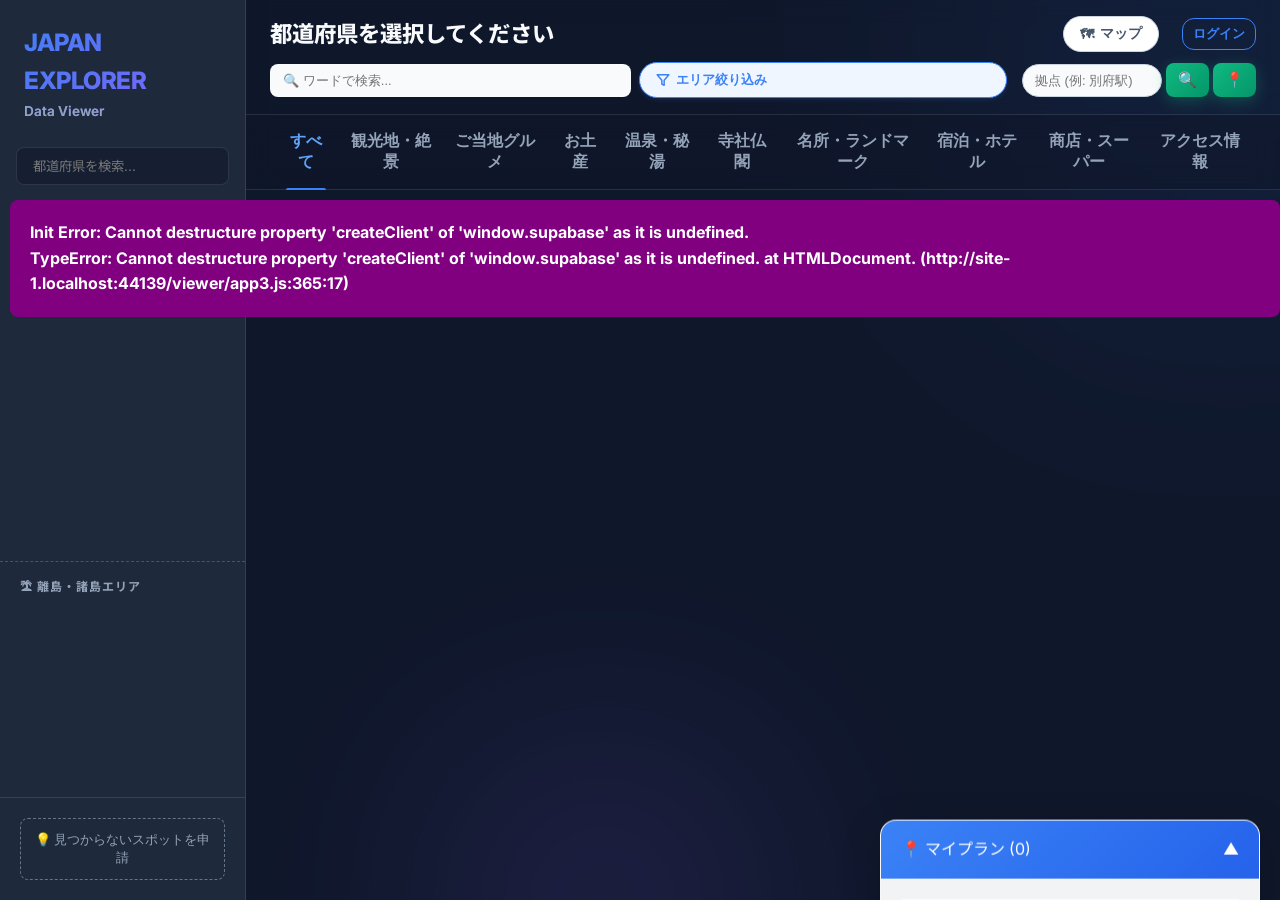
==== commit 242a9f63: "Add files via upload" ====
--- a/viewer/index.html
+++ b/viewer/index.html
@@ -44,14 +44,15 @@
                     </div>
                     
                     <div class="toolbar-right">
+                        <button id="mobile-search-toggle" class="btn" style="padding: 6px 10px; background: rgba(255,255,255,0.1); border: 1px solid var(--card-border); color: #fff; border-radius: 8px; font-size: 13px; display: none;">🔍 検索</button>
                         <button id="view-toggle-btn" class="view-toggle-btn">
-                            <span class="view-icon">🗺</span> マップ表示
+                            <span class="view-icon">🗺</span> マップ
                         </button>
-                        <button id="auth-btn" class="btn" style="margin-left: 10px; border: 1px solid var(--primary); color: var(--primary); background: transparent;">ログイン / 登録</button>
+                        <button id="auth-btn" class="btn" style="margin-left: 5px; border: 1px solid var(--primary); color: var(--primary); background: transparent; padding: 6px 10px;">ログイン</button>
                     </div>
                 </div>
                 
-                <div class="header-bottom">
+                <div class="header-bottom" id="header-search-panel">
                     <div class="toolbar-left" style="display: flex; gap: 8px; align-items: center; flex: 1;">
                         <input type="text" id="keyword-search" placeholder="🔍 ワードで検索..." class="compact-input" style="flex: 1;">
                         <button id="btn-city-filter-open" class="btn" style="padding: 8px 16px; font-size: 13px; border-radius: 20px; border: 1.5px solid var(--primary); background: #eff6ff; color: var(--primary); font-weight: bold; cursor: pointer; box-shadow: 0 2px 4px rgba(59,130,246,0.15); display: flex; align-items: center; gap: 6px; white-space: nowrap; transition: all 0.2s;">
--- a/viewer/style.css
+++ b/viewer/style.css
@@ -1976,31 +1976,34 @@
 
     /* Map Split View adjustments on Mobile */
     .content-area.map-active {
+        display: flex;
         flex-direction: column;
-        height: 100%;
-        gap: 0;
-        overflow-y: auto; /* スクロールできるように修正！ */
+        padding: 0;
+        overflow: hidden; /* Prevent full page scroll */
     }
     
     .content-area.map-active #map-container {
         width: 100%;
-        height: 45vh; /* マップは画面上部の45%を占有 */
+        height: 30vh; /* Reduced height to ~30% */
         flex: none;
+        position: relative; /* Fixed within flex container */
         border-radius: 0;
         margin: 0;
-        position: sticky;
-        top: 0;
         z-index: 10;
         box-shadow: 0 4px 10px rgba(0,0,0,0.1);
     }
     
     .content-area.map-active .data-wrapper {
-        width: 100%;
-        max-width: none;
-        height: auto;
-        flex: none;
+        display: block !important;
+        flex: 1; /* Takes remaining height */
+        overflow-y: auto; /* Scrollable vertical list */
         padding: 15px;
-        padding-bottom: 100px; /* カートボタン分 */
+        padding-bottom: 80px; /* Space for plan cart */
+        -webkit-overflow-scrolling: touch;
+    }
+    
+    #map-spots-carousel {
+        display: none !important; /* Hide carousel in favor of vertical list */
     }
     
     .main-header {
@@ -2008,18 +2011,41 @@
     }
     .header-top {
         margin-bottom: 8px;
+        flex-wrap: nowrap;
+        gap: 8px;
+    }
+    .header-title-area {
+        flex: 1;
+        min-width: 0;
+    }
+    .header-title-area h2 {
+        font-size: 1.15rem;
+        white-space: nowrap;
+        overflow: hidden;
+        text-overflow: ellipsis;
+    }
+    .toolbar-right {
+        flex-shrink: 0;
+    }
+    #view-toggle-btn, #auth-btn {
+        padding: 6px 10px !important;
+        font-size: 12px !important;
     }
     .header-bottom {
         flex-direction: column;
         align-items: stretch;
-    }
-    .toolbar-left, .toolbar-right, .distance-sort-wrapper {
+        gap: 8px;
+    }
+    .toolbar-left, .distance-sort-wrapper {
         width: 100%;
-        justify-content: space-between;
+        justify-content: flex-start;
+        display: flex;
+        gap: 8px;
     }
     #keyword-search, #base-location-input {
         flex: 1;
-        width: auto;
+        width: 100%;
+        min-width: 0;
     }
 
     /* Plan Cart adjustments (Bottom Sheet Style on Mobile) */
@@ -2033,6 +2059,7 @@
         transition: transform 0.3s cubic-bezier(0.4, 0, 0.2, 1);
         border: none;
         border-top: 1px solid rgba(255,255,255,0.4);
+        z-index: 9999;
     }
     
     .plan-cart.collapsed {
